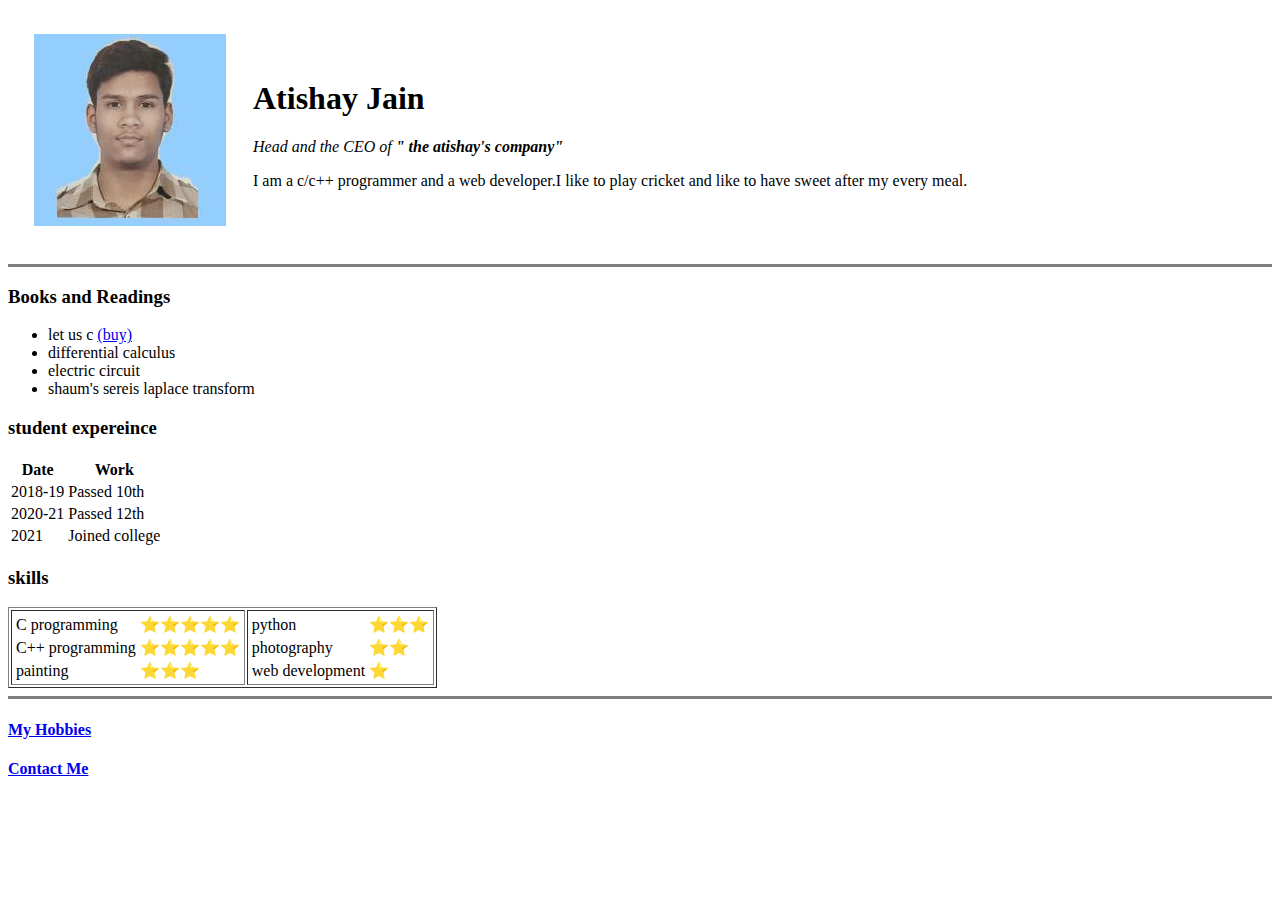
==== index.html @ b4c20e23 "Rename html1.html to index.html" ====
<!DOCTYPE html>
<html>
  <head>
    <meta charset="UTF-8" />
    <title>💛atishay's website</title>
  </head>

  <body>
    <table cellspacing="25">
      <tr>
        <td>
          <img src="images/atishay.jpeg" alt="atishay's profile picture" />
        </td>
        <td>
          <h1>Atishay Jain</h1>
          <p>
            <em
              >Head and the CEO of <strong>" the atishay's company"</strong></em
            >
          </p>
          <p>
            I am a c/c++ programmer and a web developer.I like to play cricket
            and like to have sweet after my every meal.
          </p>
        </td>
      </tr>
    </table>
    <hr size="3" noshade />
    <h3>Books and Readings</h3>
    <ul>
      <li>
        let us c
        <a
          href="https://www.amazon.in/s?k=buy+let+us+c&adgrpid=72390148031&ext_vrnc=hi&hvadid=398133862973&hvdev=c&hvlocphy=9301358&hvnetw=g&hvqmt=b&hvrand=8885598761997012222&hvtargid=kwd-299255731169&hydadcr=24571_1971437&tag=googinhydr1-21&ref=pd_sl_1ut32kam3v_b"
          >(buy)</a
        >
      </li>
      <li>differential calculus</li>
      <li>electric circuit</li>
      <li>shaum's sereis laplace transform</li>
    </ul>
    <h3>student expereince</h3>
    <table>
      <thead>
        <tr>
          <th>Date</th>
          <th>Work</th>
        </tr>
      </thead>
      <tbody>
        <tr>
          <td>2018-19</td>
          <td>Passed 10th</td>
        </tr>
        <tr>
          <td>2020-21</td>
          <td>Passed 12th</td>
        </tr>
        <tr>
          <td>2021</td>
          <td>Joined college</td>
        </tr>
      </tbody>
    </table>
    <h3>skills</h3>
    <table border="1">
      <tr>
        <td>
          <table>
            <tr>
              <td>C programming</td>
              <td>⭐⭐⭐⭐⭐</td>
            </tr>
            <tr>
              <td>C++ programming</td>
              <td>⭐⭐⭐⭐⭐</td>
            </tr>
            <tr>
              <td>painting</td>
              <td>⭐⭐⭐</td>
            </tr>
          </table>
        </td>
        <td>
          <table>
            <tr>
              <td>python</td>
              <td>⭐⭐⭐</td>
            </tr>
            <tr>
              <td>photography</td>
              <td>⭐⭐</td>
            </tr>
            <tr>
              <td>web development</td>
              <td>⭐</td>
            </tr>
          </table>
        </td>
      </tr>
    </table>

    <hr size="3" noshade />
    <h4><a href="html2.html">My Hobbies</a></h4>
    <h4><a href="html3.html">Contact Me</a></h4>
  </body>
</html>
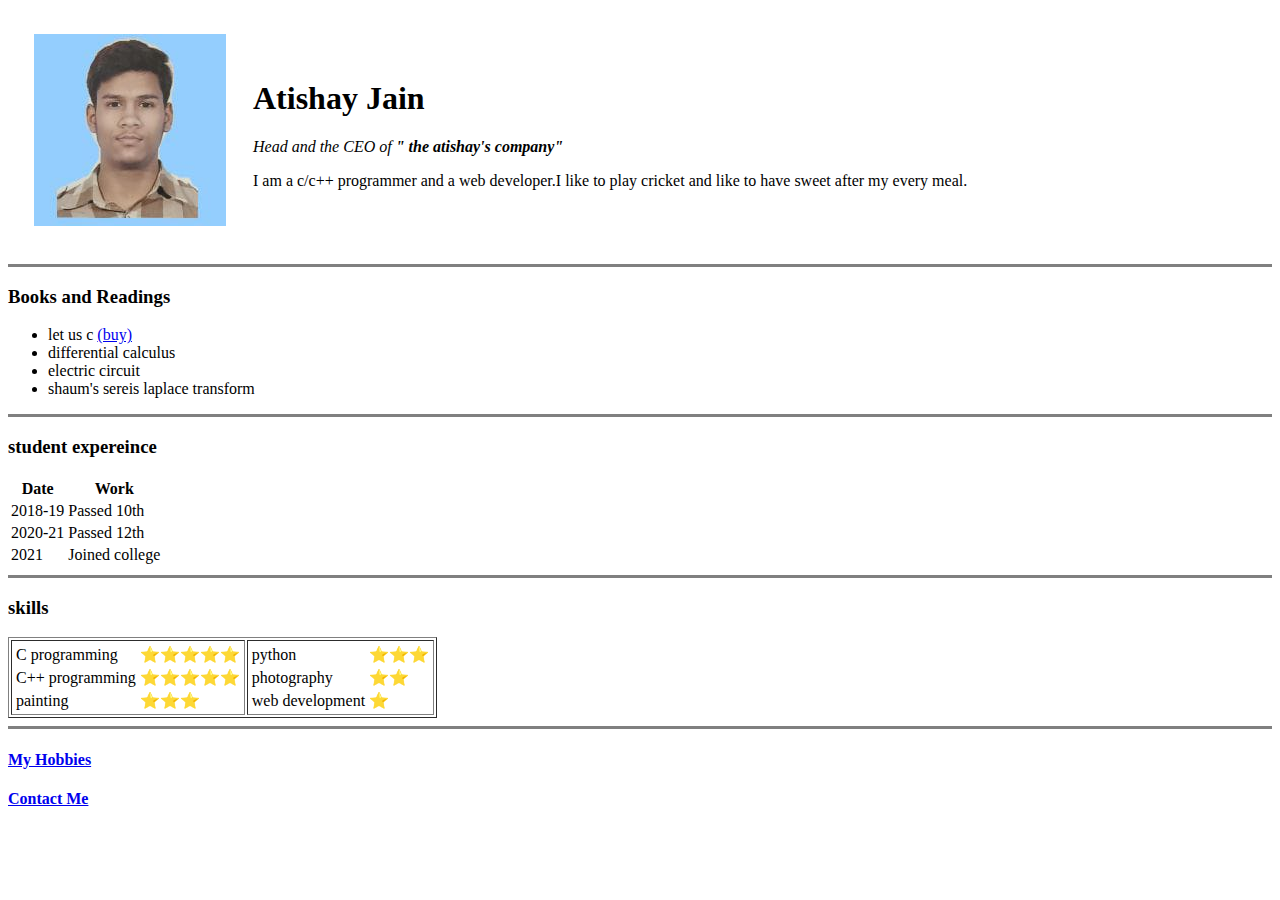
==== commit b270f927: "Update index.html" ====
--- a/index.html
+++ b/index.html
@@ -3,8 +3,8 @@
   <head>
     <meta charset="UTF-8" />
     <title>💛atishay's website</title>
+    <link rel="stylesheet" href="css/style.css" />
   </head>
-
   <body>
     <table cellspacing="25">
       <tr>
@@ -39,6 +39,7 @@
       <li>electric circuit</li>
       <li>shaum's sereis laplace transform</li>
     </ul>
+    <hr size="3" noshade />
     <h3>student expereince</h3>
     <table>
       <thead>
@@ -62,6 +63,7 @@
         </tr>
       </tbody>
     </table>
+    <hr size="3" noshade />
     <h3>skills</h3>
     <table border="1">
       <tr>
